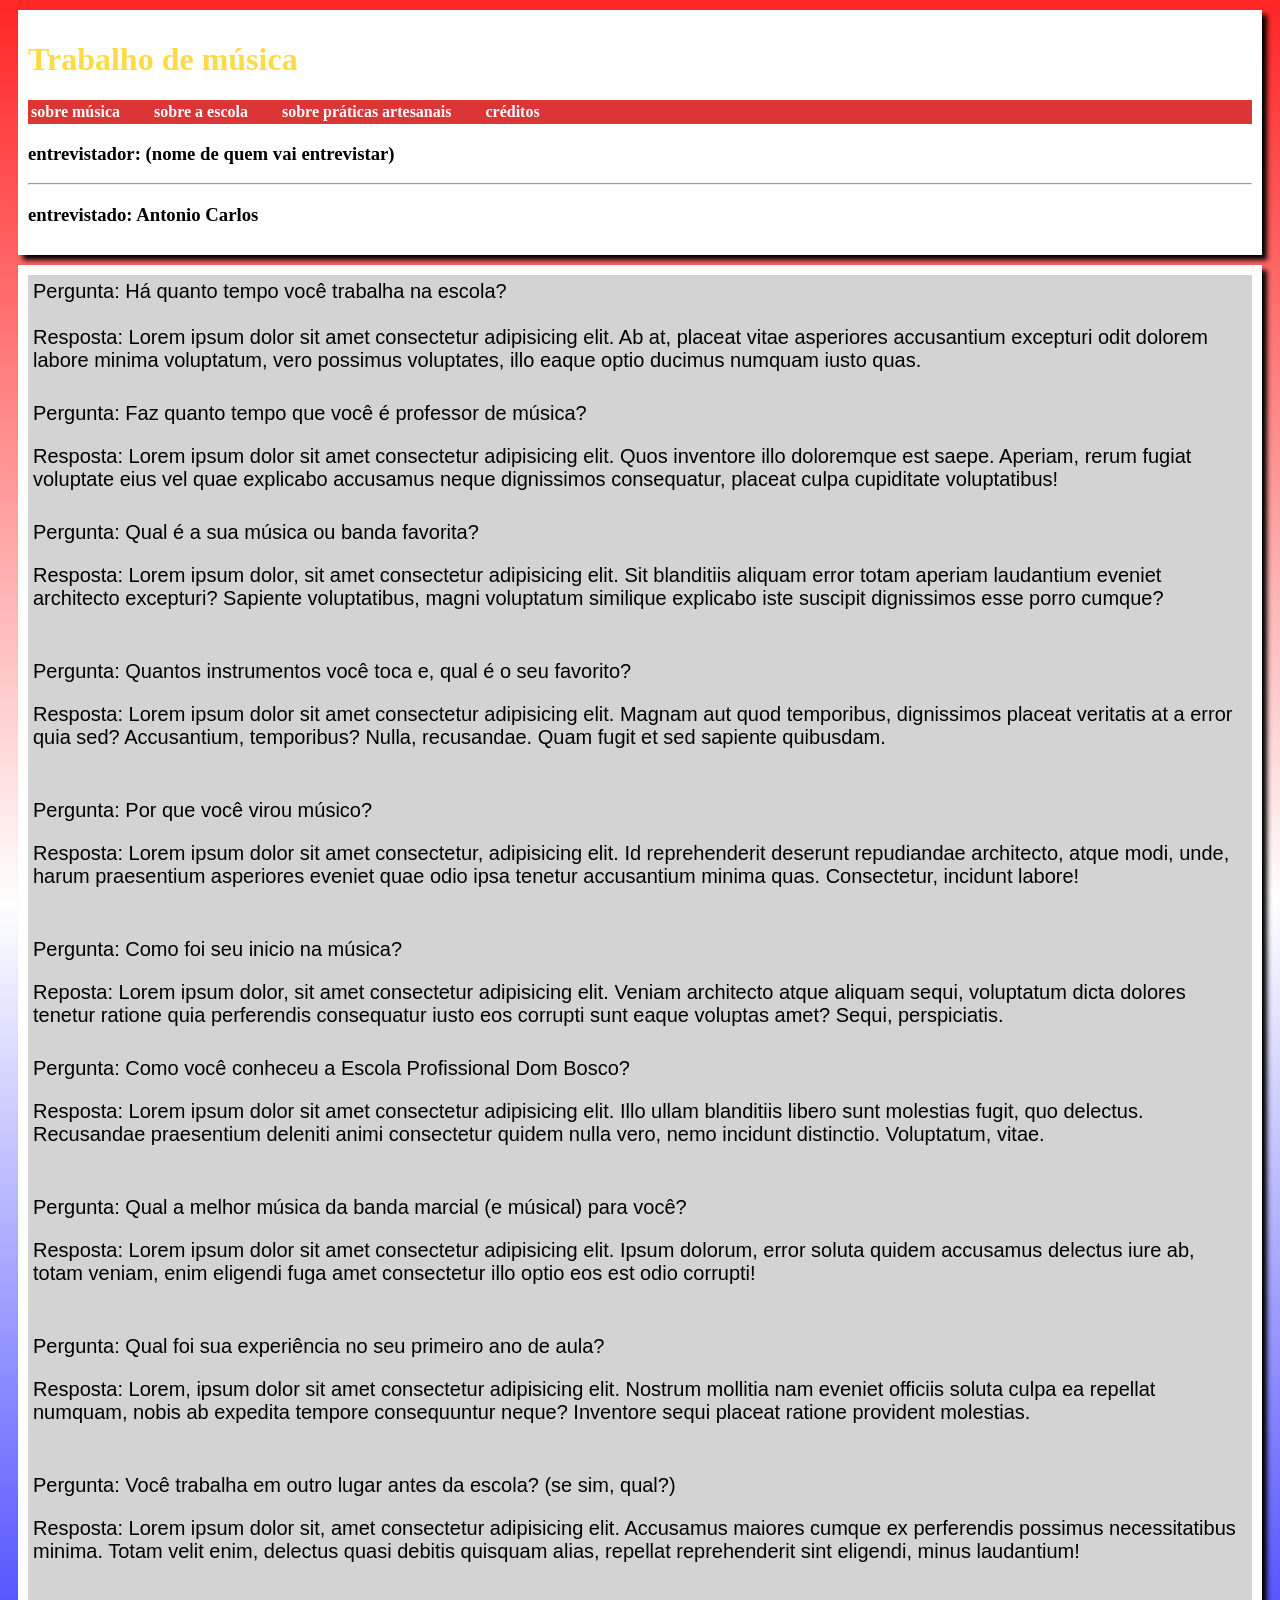
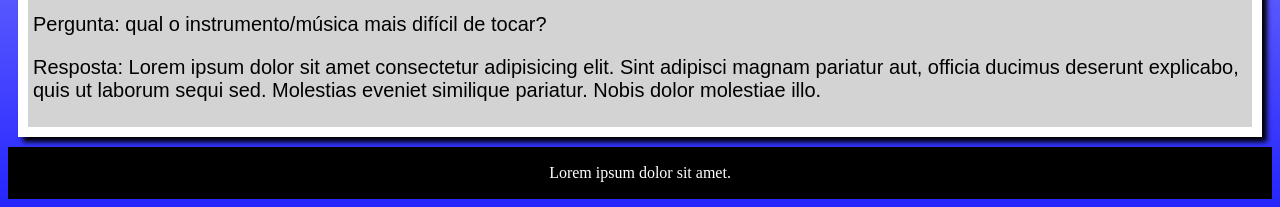
==== index.html @ 0533701b "index.html" ====
<!DOCTYPE html>
<html lang="pt-br">
<head>
    <meta charset="UTF-8">
    <meta name="viewport" content="width=device-width, initial-scale=1.0">
    <title>Música</title>
    <link rel="stylesheet" href="programacss.css">
    <link rel="shortcut icon" href="favicon_io/favicon.ico" type="image/x-icon">
</head>
<header> <!--aqui é o cabeçalho-->
<h1>Trabalho de música</h1>
<nav>
    <a href=""> sobre música</a> <!--aqui vai falar da história da música-->
    <a href=""> sobre a escola</a> <!-- aqui falar da "lore" da escola-->
    <a href="">sobre práticas artesanais</a> 
    <a href="créditos/creditos.html">créditos</a> <!--aqui vai falar do grupo do trabalho-->
</nav>
<h3>entrevistador: (nome de quem vai entrevistar)</h3>
<hr>
<h3>entrevistado: Antonio Carlos</h3>
</header>
<main> <!--aqui é o conteudo principal do site-->
    <section id="entrevista">
    <article id="p1">
       <p>Pergunta: Há quanto tempo você trabalha na escola?</p>
       <br>
       <p>Resposta: Lorem ipsum dolor sit amet consectetur adipisicing elit. Ab at, placeat vitae asperiores accusantium excepturi odit dolorem labore minima voluptatum, vero possimus voluptates, illo eaque optio ducimus numquam iusto quas.</p>
    </article>
    <article id="p2">
        <p>Pergunta: Faz quanto tempo que você é professor de música?</p>
        <p>Resposta: Lorem ipsum dolor sit amet consectetur adipisicing elit. Quos inventore illo doloremque est saepe. Aperiam, rerum fugiat voluptate eius vel quae explicabo accusamus neque dignissimos consequatur, placeat culpa cupiditate voluptatibus!</p>
    </article>
    <article id="p3">
        Pergunta: Qual é a sua música ou banda favorita?
        <p>Resposta: Lorem ipsum dolor, sit amet consectetur adipisicing elit. Sit blanditiis aliquam error totam aperiam laudantium eveniet architecto excepturi? Sapiente voluptatibus, magni voluptatum similique explicabo iste suscipit dignissimos esse porro cumque?</p>
    </article>
    <article id="p4">
        <p>Pergunta: Quantos instrumentos você toca e, qual é o seu favorito?</p>
        <p>Resposta: Lorem ipsum dolor sit amet consectetur adipisicing elit. Magnam aut quod temporibus, dignissimos placeat veritatis at a error quia sed? Accusantium, temporibus? Nulla, recusandae. Quam fugit et sed sapiente quibusdam.</p>
    </article>
    <article id="p5">
        <p>Pergunta: Por que você virou músico?</p>
        <p>Resposta: Lorem ipsum dolor sit amet consectetur, adipisicing elit. Id reprehenderit deserunt repudiandae architecto, atque modi, unde, harum praesentium asperiores eveniet quae odio ipsa tenetur accusantium minima quas. Consectetur, incidunt labore!</p>
    </article>
    <article id="p6">
        <p>Pergunta: Como foi seu inicio na música?</p>
        <p>Reposta: Lorem ipsum dolor, sit amet consectetur adipisicing elit. Veniam architecto atque aliquam sequi, voluptatum dicta dolores tenetur ratione quia perferendis consequatur iusto eos corrupti sunt eaque voluptas amet? Sequi, perspiciatis.</p>
    </article>
    <article id="p7">
        Pergunta: Como você conheceu a Escola Profissional Dom Bosco?
        <p>Resposta: Lorem ipsum dolor sit amet consectetur adipisicing elit. Illo ullam blanditiis libero sunt molestias fugit, quo delectus. Recusandae praesentium deleniti animi consectetur quidem nulla vero, nemo incidunt distinctio. Voluptatum, vitae.</p>
    </article>
    <article id="p8">
        <p>Pergunta: Qual a melhor música da banda marcial (e músical) para você?</p>
        <p>Resposta: Lorem ipsum dolor sit amet consectetur adipisicing elit. Ipsum dolorum, error soluta quidem accusamus delectus iure ab, totam veniam, enim eligendi fuga amet consectetur illo optio eos est odio corrupti!</p>
    </article>
    <article id="p9">
        <p>Pergunta: Qual foi sua experiência no seu primeiro ano de aula?</p>
        <p>Resposta: Lorem, ipsum dolor sit amet consectetur adipisicing elit. Nostrum mollitia nam eveniet officiis soluta culpa ea repellat numquam, nobis ab expedita tempore consequuntur neque? Inventore sequi placeat ratione provident molestias.</p>
    </article>
    <article id="p10">
        <p>Pergunta: Você trabalha em outro lugar antes da escola? (se sim, qual?)</p>
        <p>Resposta: Lorem ipsum dolor sit, amet consectetur adipisicing elit. Accusamus maiores cumque ex perferendis possimus necessitatibus minima. Totam velit enim, delectus quasi debitis quisquam alias, repellat reprehenderit sint eligendi, minus laudantium!</p>
    </article>
    <article id="p11">
        <p>Pergunta: qual o instrumento/música mais difícil de tocar?</p>
        <p>Resposta: Lorem ipsum dolor sit amet consectetur adipisicing elit. Sint adipisci magnam pariatur aut, officia ducimus deserunt explicabo, quis ut laborum sequi sed. Molestias eveniet similique pariatur. Nobis dolor molestiae illo.</p>
    </article>
    </section>
</main>
<footer> <!--aqui é o rodapé do site-->
    <p>Lorem ipsum dolor sit amet.</p>
</footer>
</body>
</html>
---- programacss.css ----
body{
    background-image: linear-gradient(to bottom,rgba(255, 0, 0, 0.856),white,rgba(0, 0, 255, 0.856));
}
header{
    box-shadow: 5px 5px 5px black;
    margin: 10px;
    padding: 10px;
    background-color: white;
}
header > h1{
    color: rgba(252, 206, 0, 0.73);
}
main{
    box-shadow: 5px 5px 5px black;
    padding: 10px;
    margin: 10px;
    background-color: white;
}
section > article{
    font-size: 20px;
    font-family:'Trebuchet MS', 'Lucida Sans Unicode', 'Lucida Grande', 'Lucida Sans', Arial, sans-serif;
}
footer{
    background-color: black;
    color: white;
    padding: 1px;
    margin: 0px;
    text-align: center;
}
nav{
    background-color: rgba(219, 44, 44, 0.952);
    padding: 3px;
}
nav > a{
    text-decoration: none;
    color: white;
    font-weight: bold;
    margin-right: 30px;
}
nav > a:hover{
    text-decoration: underline;
    color: rgba(20, 103, 211, 0.829);
}
article{
    background-color: lightgray;
    padding: 5px;
}
article > aside{
    background-color: rgb(165,165,165);
}
article#p1 > p{
    margin: auto; 
}
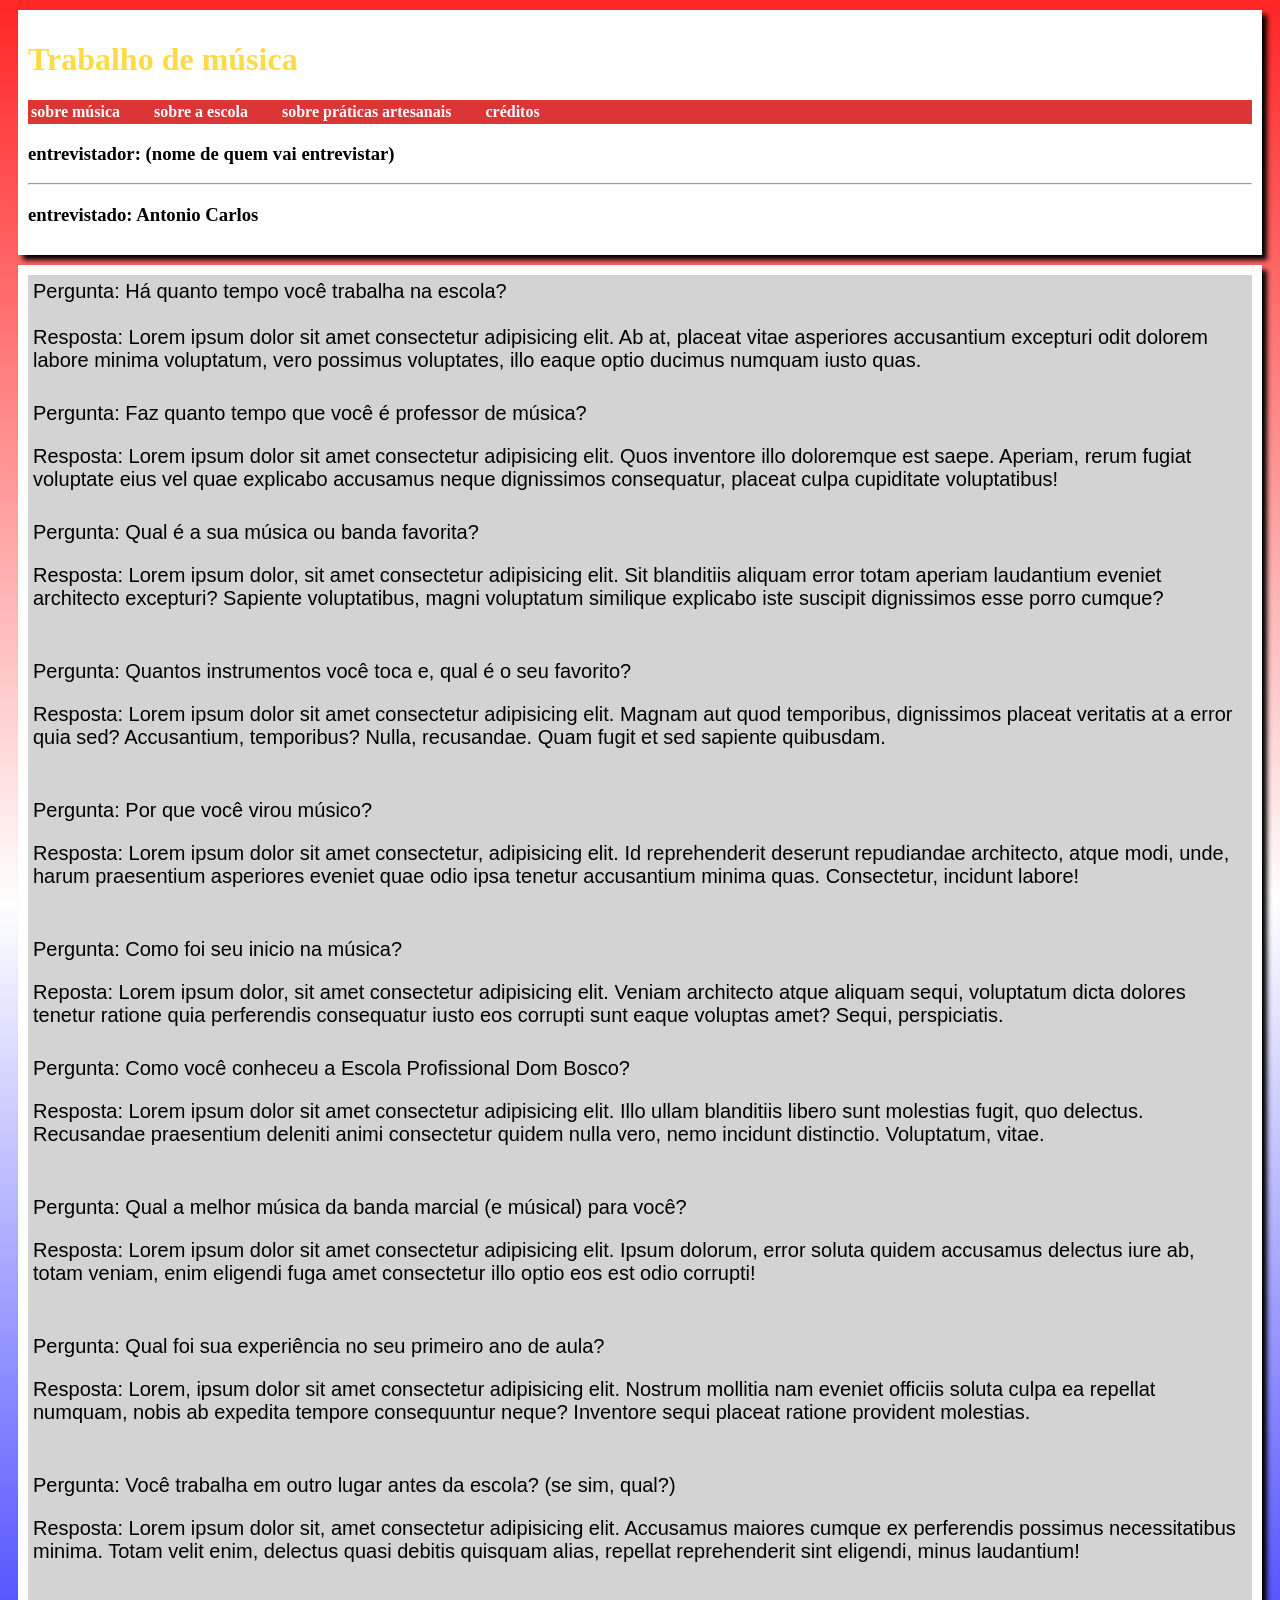
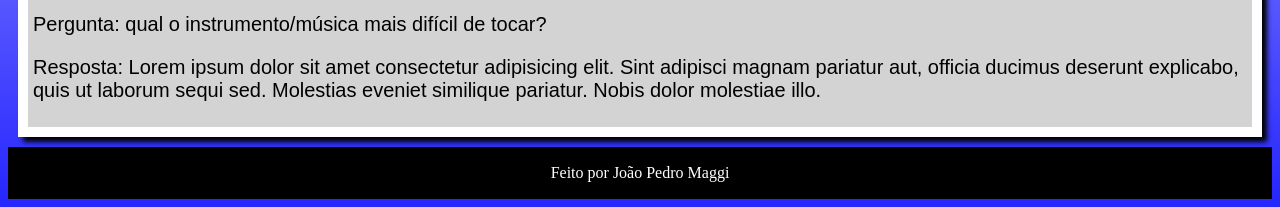
==== commit 1232b3e1: "Update index.html" ====
--- a/index.html
+++ b/index.html
@@ -69,7 +69,7 @@
     </section>
 </main>
 <footer> <!--aqui é o rodapé do site-->
-    <p>Lorem ipsum dolor sit amet.</p>
+    <p>Feito por João Pedro Maggi</p>
 </footer>
 </body>
 </html>
--- a/programacss.css
+++ b/programacss.css
@@ -1,3 +1,4 @@
+@charset "UTF-8";
 body{
     background-image: linear-gradient(to bottom,rgba(255, 0, 0, 0.856),white,rgba(0, 0, 255, 0.856));
 }
@@ -50,4 +51,4 @@
 }
 article#p1 > p{
     margin: auto; 
-}+}
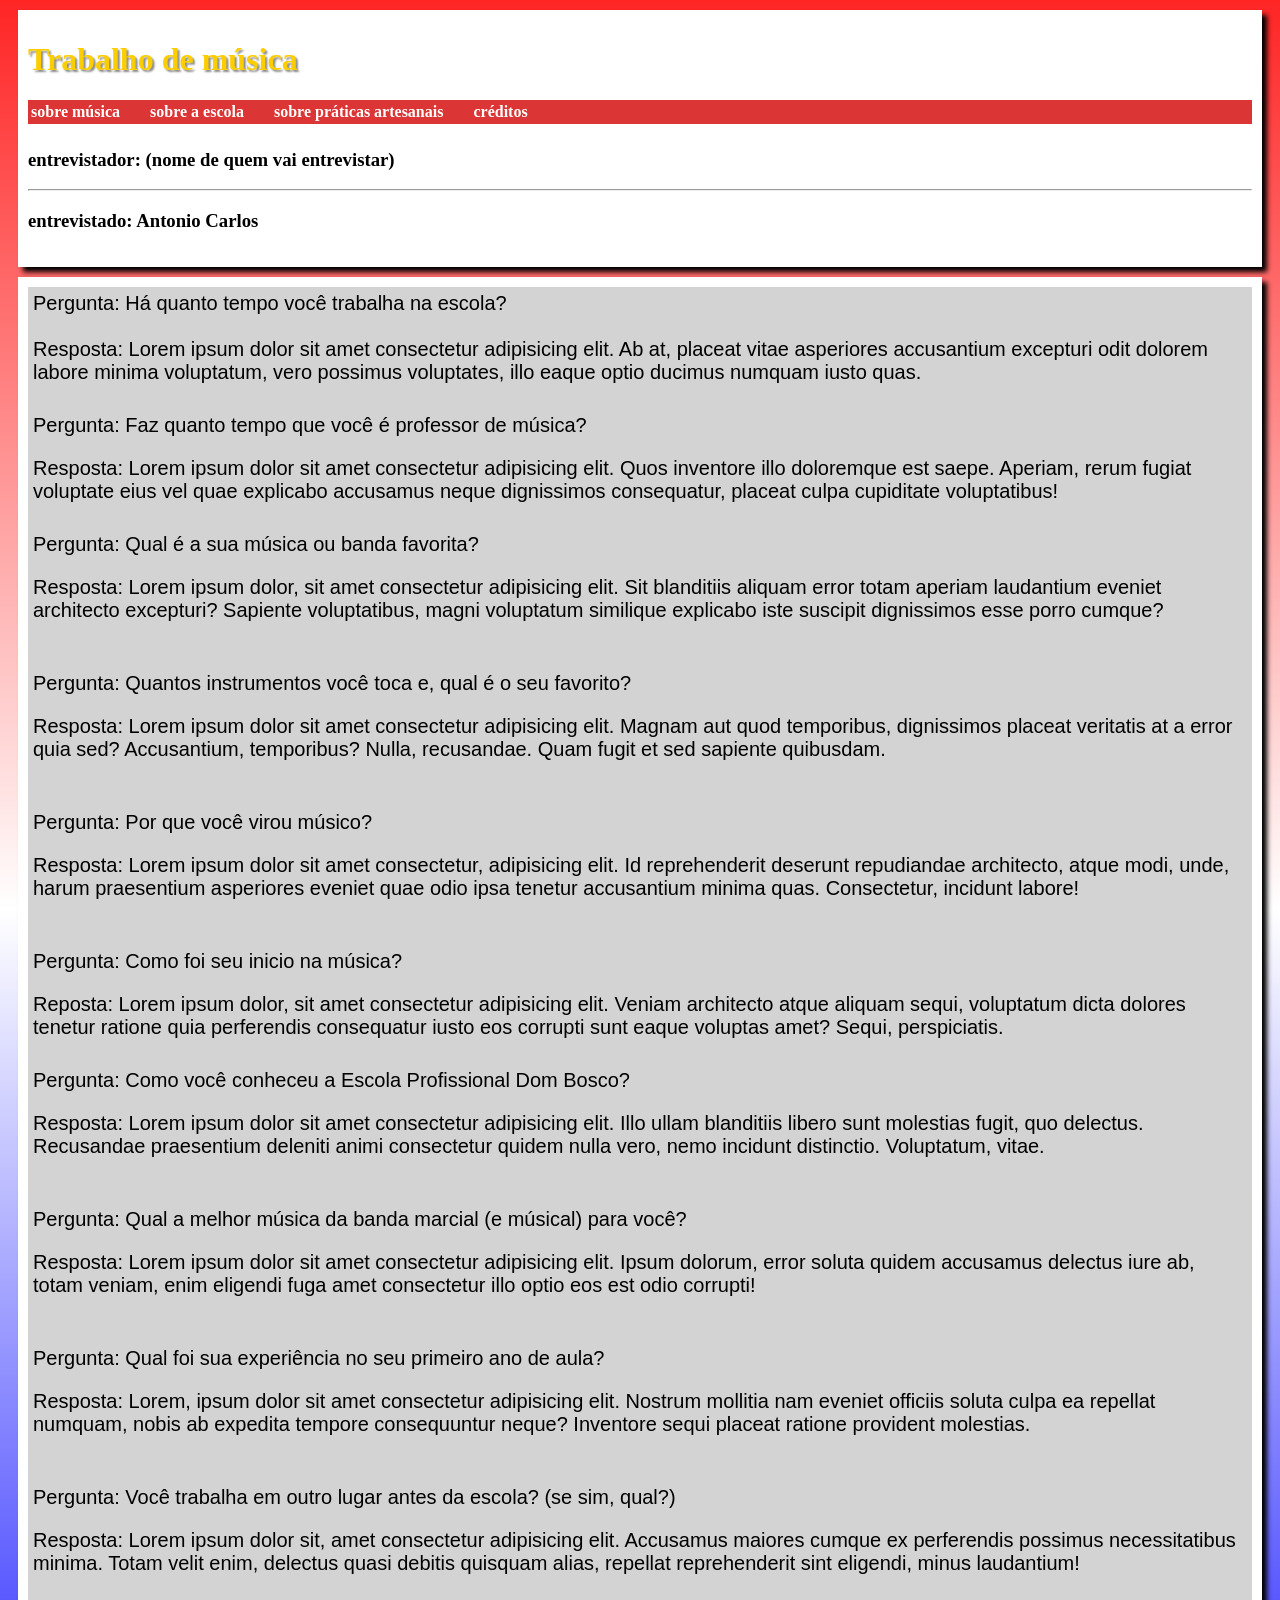
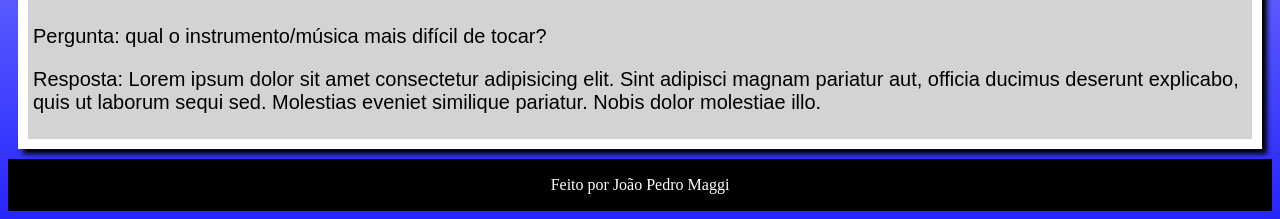
==== commit 3ea7fc61: "Update index.html" ====
--- a/index.html
+++ b/index.html
@@ -15,9 +15,9 @@
     <a href="">sobre práticas artesanais</a> 
     <a href="créditos/creditos.html">créditos</a> <!--aqui vai falar do grupo do trabalho-->
 </nav>
-<h3>entrevistador: (nome de quem vai entrevistar)</h3>
+<h3 id="entrevistador">entrevistador: (nome de quem vai entrevistar)</h3>
 <hr>
-<h3>entrevistado: Antonio Carlos</h3>
+<h3 id="entrevistado">entrevistado: Antonio Carlos</h3>
 </header>
 <main> <!--aqui é o conteudo principal do site-->
     <section id="entrevista">
--- a/programacss.css
+++ b/programacss.css
@@ -1,4 +1,4 @@
-@charset "UTF-8";
+@charset "utf-8"; 
 body{
     background-image: linear-gradient(to bottom,rgba(255, 0, 0, 0.856),white,rgba(0, 0, 255, 0.856));
 }
@@ -8,8 +8,15 @@
     padding: 10px;
     background-color: white;
 }
+h3#entrevistado{
+    padding-bottom: 6px;
+}
+h3#entrevistador{
+    padding-top: 6px;
+}
 header > h1{
-    color: rgba(252, 206, 0, 0.73);
+    color: rgb(252, 206, 0);
+    text-shadow: 2px 2px 2px rgba(0, 0, 0, 0.459);
 }
 main{
     box-shadow: 5px 5px 5px black;
@@ -31,17 +38,43 @@
 nav{
     background-color: rgba(219, 44, 44, 0.952);
     padding: 3px;
+    display: flex;
+    align-items: center;
+    flex-wrap: wrap;
 }
+
 nav > a{
     text-decoration: none;
     color: white;
     font-weight: bold;
     margin-right: 30px;
+    align-items: center;
 }
 nav > a:hover{
     text-decoration: underline;
-    color: rgba(20, 103, 211, 0.829);
+    color: rgb(253, 253, 253);
+    background-color: rgb(29, 135, 221);
+    transition-duration: .3s;
+    border-top-left-radius: 2px;
+    border-top-right-radius: 2px;
+    padding: 12px;
+
 }
+@media (max-width: 768px){
+
+    nav{
+        flex-direction: column;
+        align-items: stretch;
+    }
+
+    nav > a{
+        margin-right: 0;
+        padding: 10px;
+        border-top: 1px solid rgba(255,255,255,.2);
+    }
+
+}
+
 article{
     background-color: lightgray;
     padding: 5px;
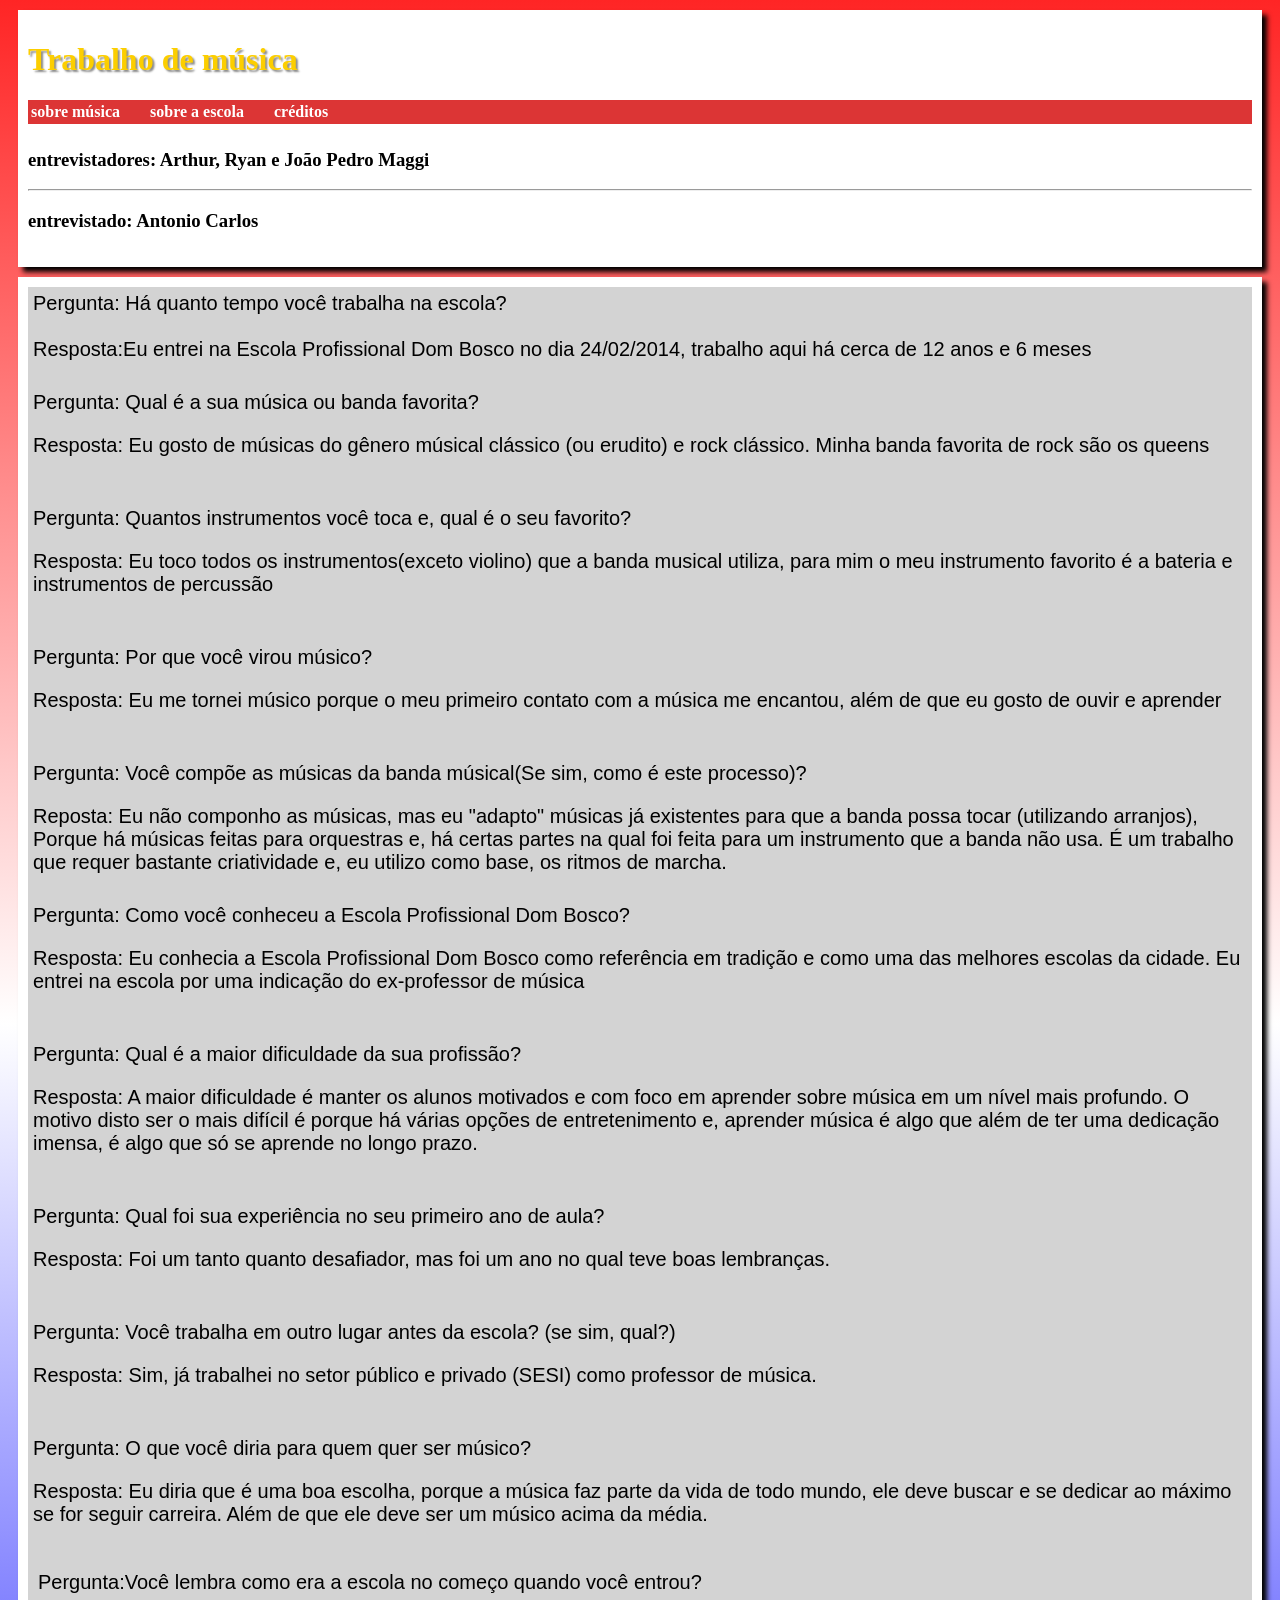
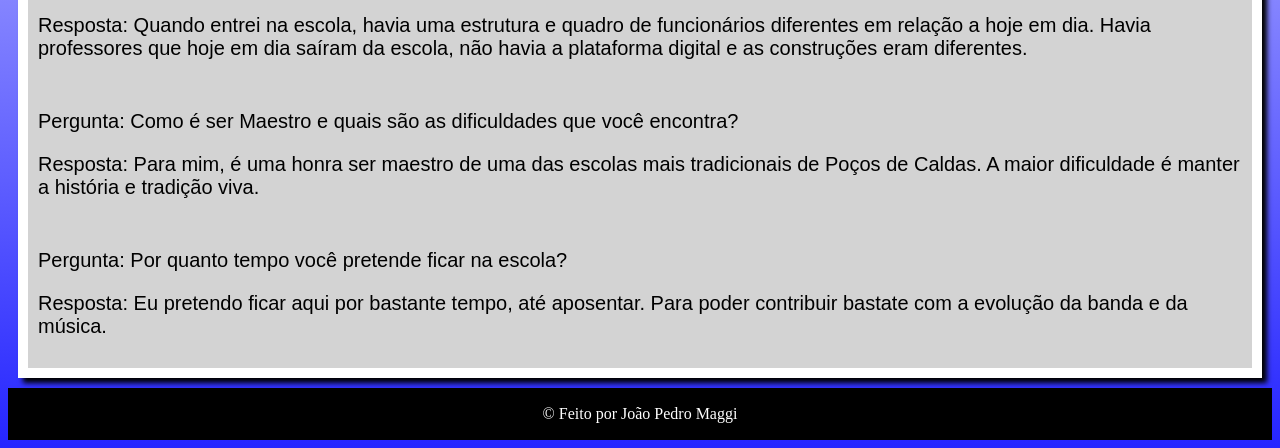
==== commit efa2a0ff: "Update index.html" ====
--- a/index.html
+++ b/index.html
@@ -11,11 +11,10 @@
 <h1>Trabalho de música</h1>
 <nav>
     <a href=""> sobre música</a> <!--aqui vai falar da história da música-->
-    <a href=""> sobre a escola</a> <!-- aqui falar da "lore" da escola-->
-    <a href="">sobre práticas artesanais</a> 
+    <a href="sobre a escola/historia-escola.html"> sobre a escola</a> <!-- aqui vai ser sobre a história da banda-->
     <a href="créditos/creditos.html">créditos</a> <!--aqui vai falar do grupo do trabalho-->
 </nav>
-<h3 id="entrevistador">entrevistador: (nome de quem vai entrevistar)</h3>
+<h3 id="entrevistador">entrevistadores: Arthur, Ryan e João Pedro Maggi</h3>
 <hr>
 <h3 id="entrevistado">entrevistado: Antonio Carlos</h3>
 </header>
@@ -24,52 +23,59 @@
     <article id="p1">
        <p>Pergunta: Há quanto tempo você trabalha na escola?</p>
        <br>
-       <p>Resposta: Lorem ipsum dolor sit amet consectetur adipisicing elit. Ab at, placeat vitae asperiores accusantium excepturi odit dolorem labore minima voluptatum, vero possimus voluptates, illo eaque optio ducimus numquam iusto quas.</p>
+       <p>Resposta:Eu entrei na Escola Profissional Dom Bosco no dia 24/02/2014, trabalho aqui há cerca de 12 anos e 6 meses</p>
     </article>
     <article id="p2">
-        <p>Pergunta: Faz quanto tempo que você é professor de música?</p>
-        <p>Resposta: Lorem ipsum dolor sit amet consectetur adipisicing elit. Quos inventore illo doloremque est saepe. Aperiam, rerum fugiat voluptate eius vel quae explicabo accusamus neque dignissimos consequatur, placeat culpa cupiditate voluptatibus!</p>
+        <p>Pergunta: Qual é a sua música ou banda favorita?</p>
+        <p>Resposta: Eu gosto de músicas do gênero músical clássico (ou erudito) e rock clássico. Minha banda favorita de rock são os queens</p>
     </article>
     <article id="p3">
-        Pergunta: Qual é a sua música ou banda favorita?
-        <p>Resposta: Lorem ipsum dolor, sit amet consectetur adipisicing elit. Sit blanditiis aliquam error totam aperiam laudantium eveniet architecto excepturi? Sapiente voluptatibus, magni voluptatum similique explicabo iste suscipit dignissimos esse porro cumque?</p>
+        <p>Pergunta: Quantos instrumentos você toca e, qual é o seu favorito?</p>
+        <p>Resposta: Eu toco todos os instrumentos(exceto violino) que a banda musical utiliza, para mim o meu instrumento favorito é a bateria e instrumentos de percussão</p>
     </article>
     <article id="p4">
-        <p>Pergunta: Quantos instrumentos você toca e, qual é o seu favorito?</p>
-        <p>Resposta: Lorem ipsum dolor sit amet consectetur adipisicing elit. Magnam aut quod temporibus, dignissimos placeat veritatis at a error quia sed? Accusantium, temporibus? Nulla, recusandae. Quam fugit et sed sapiente quibusdam.</p>
+        <p>Pergunta: Por que você virou músico?</p>
+        <p>Resposta: Eu me tornei músico porque o meu primeiro contato com a música me encantou, além de que eu gosto de ouvir e aprender</p>
     </article>
     <article id="p5">
-        <p>Pergunta: Por que você virou músico?</p>
-        <p>Resposta: Lorem ipsum dolor sit amet consectetur, adipisicing elit. Id reprehenderit deserunt repudiandae architecto, atque modi, unde, harum praesentium asperiores eveniet quae odio ipsa tenetur accusantium minima quas. Consectetur, incidunt labore!</p>
+        <p>Pergunta: Você compõe as músicas da banda músical(Se sim, como é este processo)?</p> 
+        <p>Reposta: Eu não componho as músicas, mas eu "adapto" músicas já existentes para que a banda possa tocar (utilizando arranjos), Porque há músicas feitas para orquestras e, há certas partes na qual foi feita para um instrumento que a banda não usa. É um trabalho que requer bastante criatividade e, eu utilizo como base, os ritmos de marcha.</p>
     </article>
     <article id="p6">
-        <p>Pergunta: Como foi seu inicio na música?</p>
-        <p>Reposta: Lorem ipsum dolor, sit amet consectetur adipisicing elit. Veniam architecto atque aliquam sequi, voluptatum dicta dolores tenetur ratione quia perferendis consequatur iusto eos corrupti sunt eaque voluptas amet? Sequi, perspiciatis.</p>
+        Pergunta: Como você conheceu a Escola Profissional Dom Bosco?
+        <p>Resposta: Eu conhecia a Escola Profissional Dom Bosco como referência em tradição e como uma das melhores escolas da cidade. Eu entrei na escola por uma indicação do ex-professor de música</p>
     </article>
     <article id="p7">
-        Pergunta: Como você conheceu a Escola Profissional Dom Bosco?
-        <p>Resposta: Lorem ipsum dolor sit amet consectetur adipisicing elit. Illo ullam blanditiis libero sunt molestias fugit, quo delectus. Recusandae praesentium deleniti animi consectetur quidem nulla vero, nemo incidunt distinctio. Voluptatum, vitae.</p>
+        <p>Pergunta: Qual é a maior dificuldade da sua profissão?</p> 
+        <p>Resposta: A maior dificuldade é manter os alunos motivados e com foco em aprender sobre música em um nível mais profundo. O motivo disto ser o mais difícil é porque há várias opções de entretenimento e, aprender música é algo que além de ter uma dedicação imensa, é algo que só se aprende no longo prazo.</p>
     </article>
     <article id="p8">
-        <p>Pergunta: Qual a melhor música da banda marcial (e músical) para você?</p>
-        <p>Resposta: Lorem ipsum dolor sit amet consectetur adipisicing elit. Ipsum dolorum, error soluta quidem accusamus delectus iure ab, totam veniam, enim eligendi fuga amet consectetur illo optio eos est odio corrupti!</p>
+        <p>Pergunta: Qual foi sua experiência no seu primeiro ano de aula?</p>
+        <p>Resposta: Foi um tanto quanto desafiador, mas foi um ano no qual teve boas lembranças.</p>
     </article>
     <article id="p9">
-        <p>Pergunta: Qual foi sua experiência no seu primeiro ano de aula?</p>
-        <p>Resposta: Lorem, ipsum dolor sit amet consectetur adipisicing elit. Nostrum mollitia nam eveniet officiis soluta culpa ea repellat numquam, nobis ab expedita tempore consequuntur neque? Inventore sequi placeat ratione provident molestias.</p>
+        <p>Pergunta: Você trabalha em outro lugar antes da escola? (se sim, qual?)</p>
+        <p>Resposta: Sim, já trabalhei no setor público e privado (SESI) como professor de música.</p>
     </article>
     <article id="p10">
-        <p>Pergunta: Você trabalha em outro lugar antes da escola? (se sim, qual?)</p>
-        <p>Resposta: Lorem ipsum dolor sit, amet consectetur adipisicing elit. Accusamus maiores cumque ex perferendis possimus necessitatibus minima. Totam velit enim, delectus quasi debitis quisquam alias, repellat reprehenderit sint eligendi, minus laudantium!</p>
+        <p>Pergunta: O que você diria para quem quer ser músico?</p>
+        <p>Resposta: Eu diria que é uma boa escolha, porque a música faz parte da vida de todo mundo, ele deve buscar e se dedicar ao máximo se for seguir carreira. Além de que ele deve ser um músico acima da média.</p>
+    <article id="p11">
+        <p>Pergunta:Você lembra como era a escola no começo quando você entrou?</p>
+        <p>Resposta: Quando entrei na escola, havia uma estrutura e quadro de funcionários diferentes em relação a hoje em dia. Havia professores que hoje em dia saíram da escola, não havia a plataforma digital e as construções eram diferentes.</p>
     </article>
-    <article id="p11">
-        <p>Pergunta: qual o instrumento/música mais difícil de tocar?</p>
-        <p>Resposta: Lorem ipsum dolor sit amet consectetur adipisicing elit. Sint adipisci magnam pariatur aut, officia ducimus deserunt explicabo, quis ut laborum sequi sed. Molestias eveniet similique pariatur. Nobis dolor molestiae illo.</p>
+    <article id="p12">
+        <p>Pergunta: Como é ser Maestro e quais são as dificuldades que você encontra?</p>
+        <p>Resposta: Para mim, é uma honra ser maestro de uma das escolas mais tradicionais de Poços de Caldas. A maior dificuldade é manter a história e tradição viva.</p>
+    </article>
+    <article id="p13">
+        <p>Pergunta: Por quanto tempo você pretende ficar na escola?</p>
+        <p>Resposta: Eu pretendo ficar aqui por bastante tempo, até aposentar. Para poder contribuir bastate com a evolução da banda e da música.</p>
     </article>
     </section>
 </main>
 <footer> <!--aqui é o rodapé do site-->
-    <p>Feito por João Pedro Maggi</p>
+    <p>© Feito por João Pedro Maggi</p>
 </footer>
 </body>
 </html>
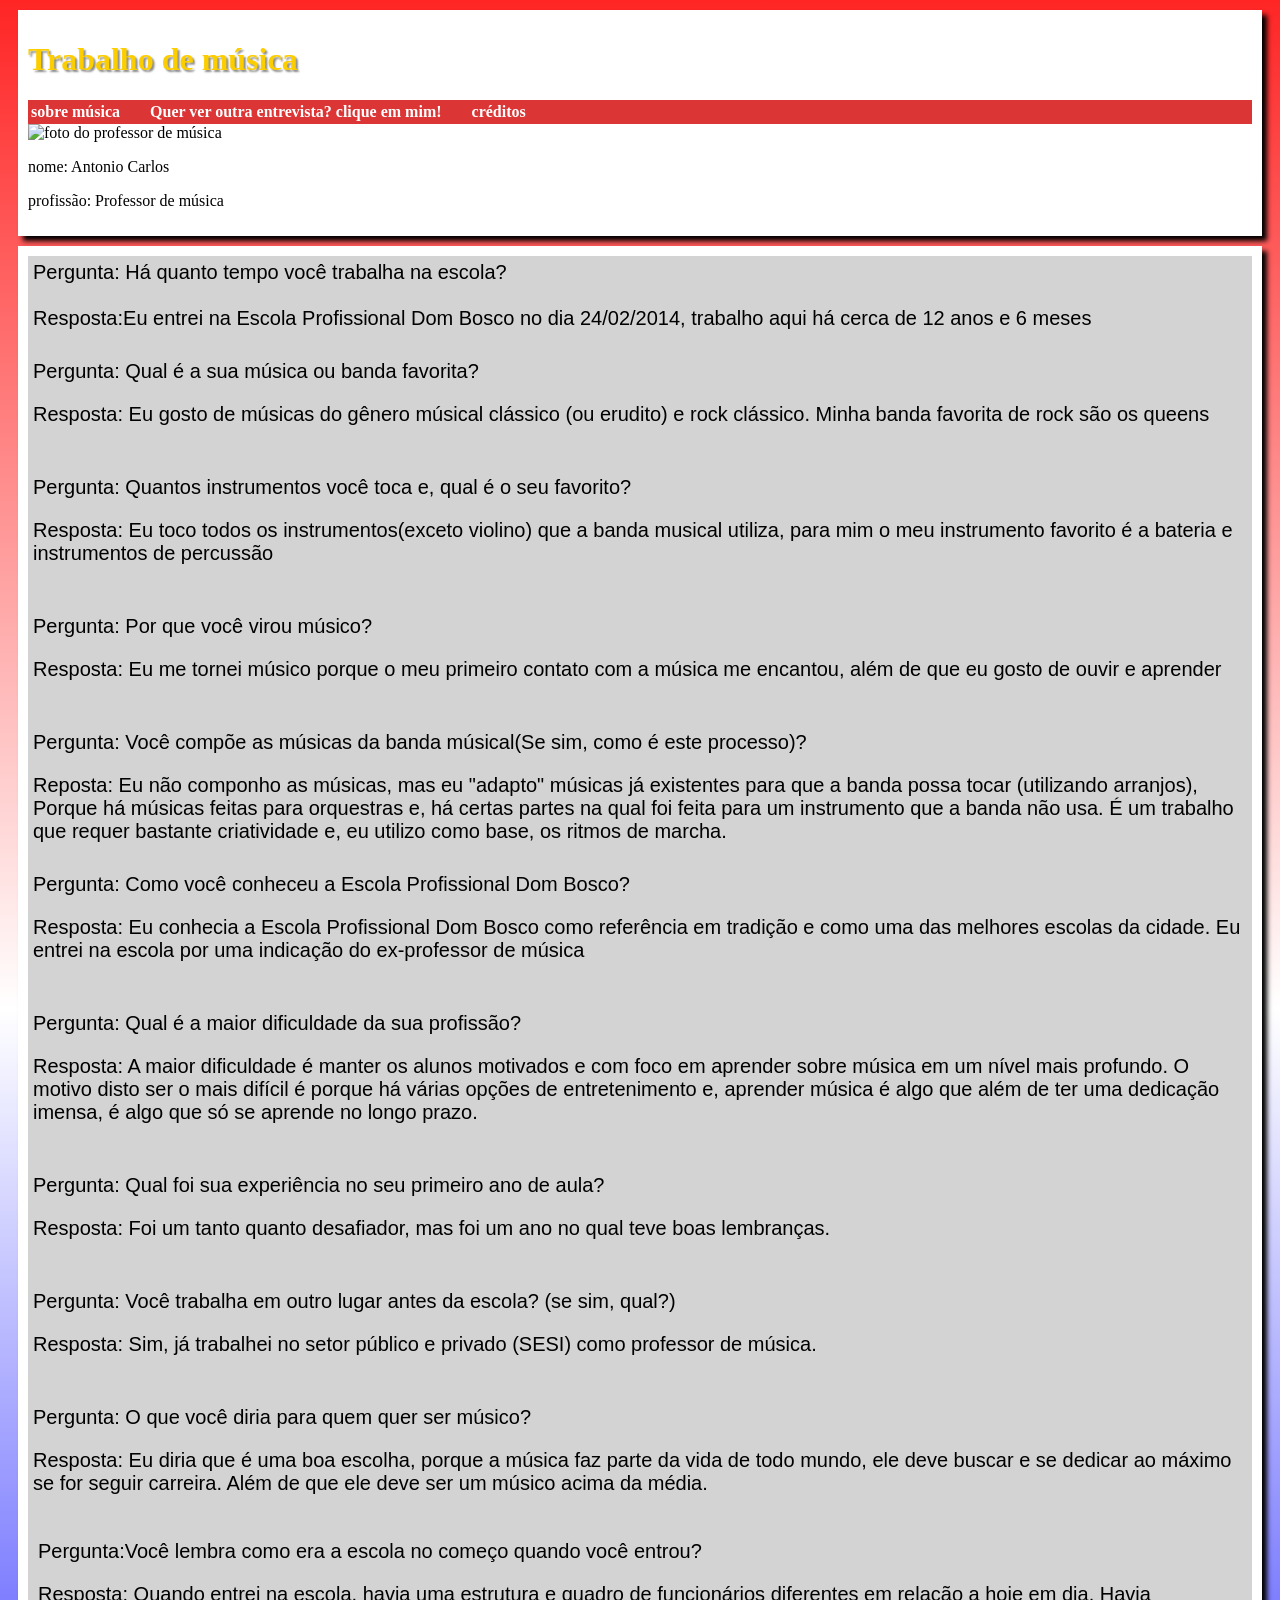
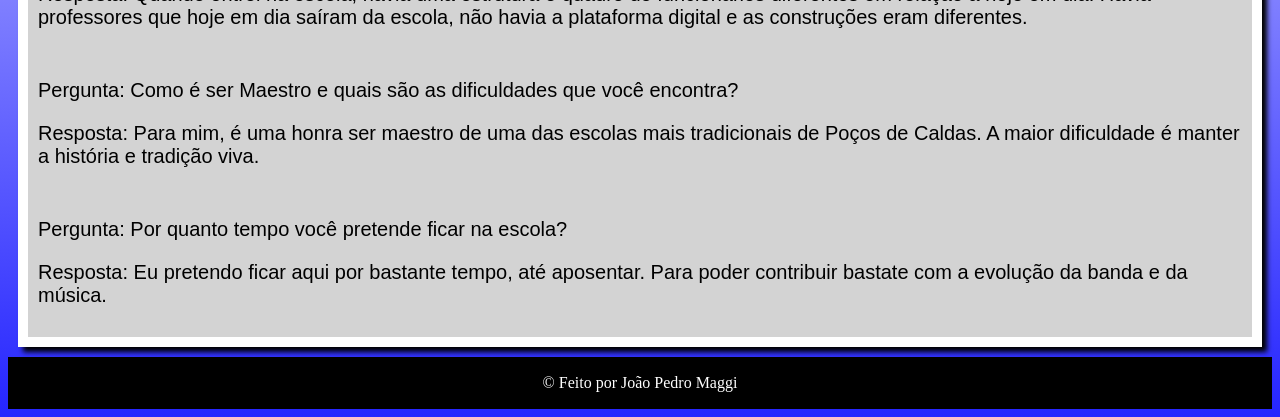
==== commit ecb09b9c: "Update index.html" ====
--- a/index.html
+++ b/index.html
@@ -11,12 +11,16 @@
 <h1>Trabalho de música</h1>
 <nav>
     <a href=""> sobre música</a> <!--aqui vai falar da história da música-->
-    <a href="sobre a escola/historia-escola.html"> sobre a escola</a> <!-- aqui vai ser sobre a história da banda-->
+    <a href="entrevista2.html"> Quer ver outra entrevista? clique em mim!</a> <!-- aqui vai ser sobre a história da banda-->
     <a href="créditos/creditos.html">créditos</a> <!--aqui vai falar do grupo do trabalho-->
 </nav>
-<h3 id="entrevistador">entrevistadores: Arthur, Ryan e João Pedro Maggi</h3>
-<hr>
-<h3 id="entrevistado">entrevistado: Antonio Carlos</h3>
+<div id="perfil">
+<img src="foto-do-toninho.jpeg" alt="foto do professor de música">
+<div id="p">
+    <p id="nome">nome: Antonio Carlos</p>
+    <p id="profissão">profissão: Professor de música</p>
+</div>
+</div>
 </header>
 <main> <!--aqui é o conteudo principal do site-->
     <section id="entrevista">
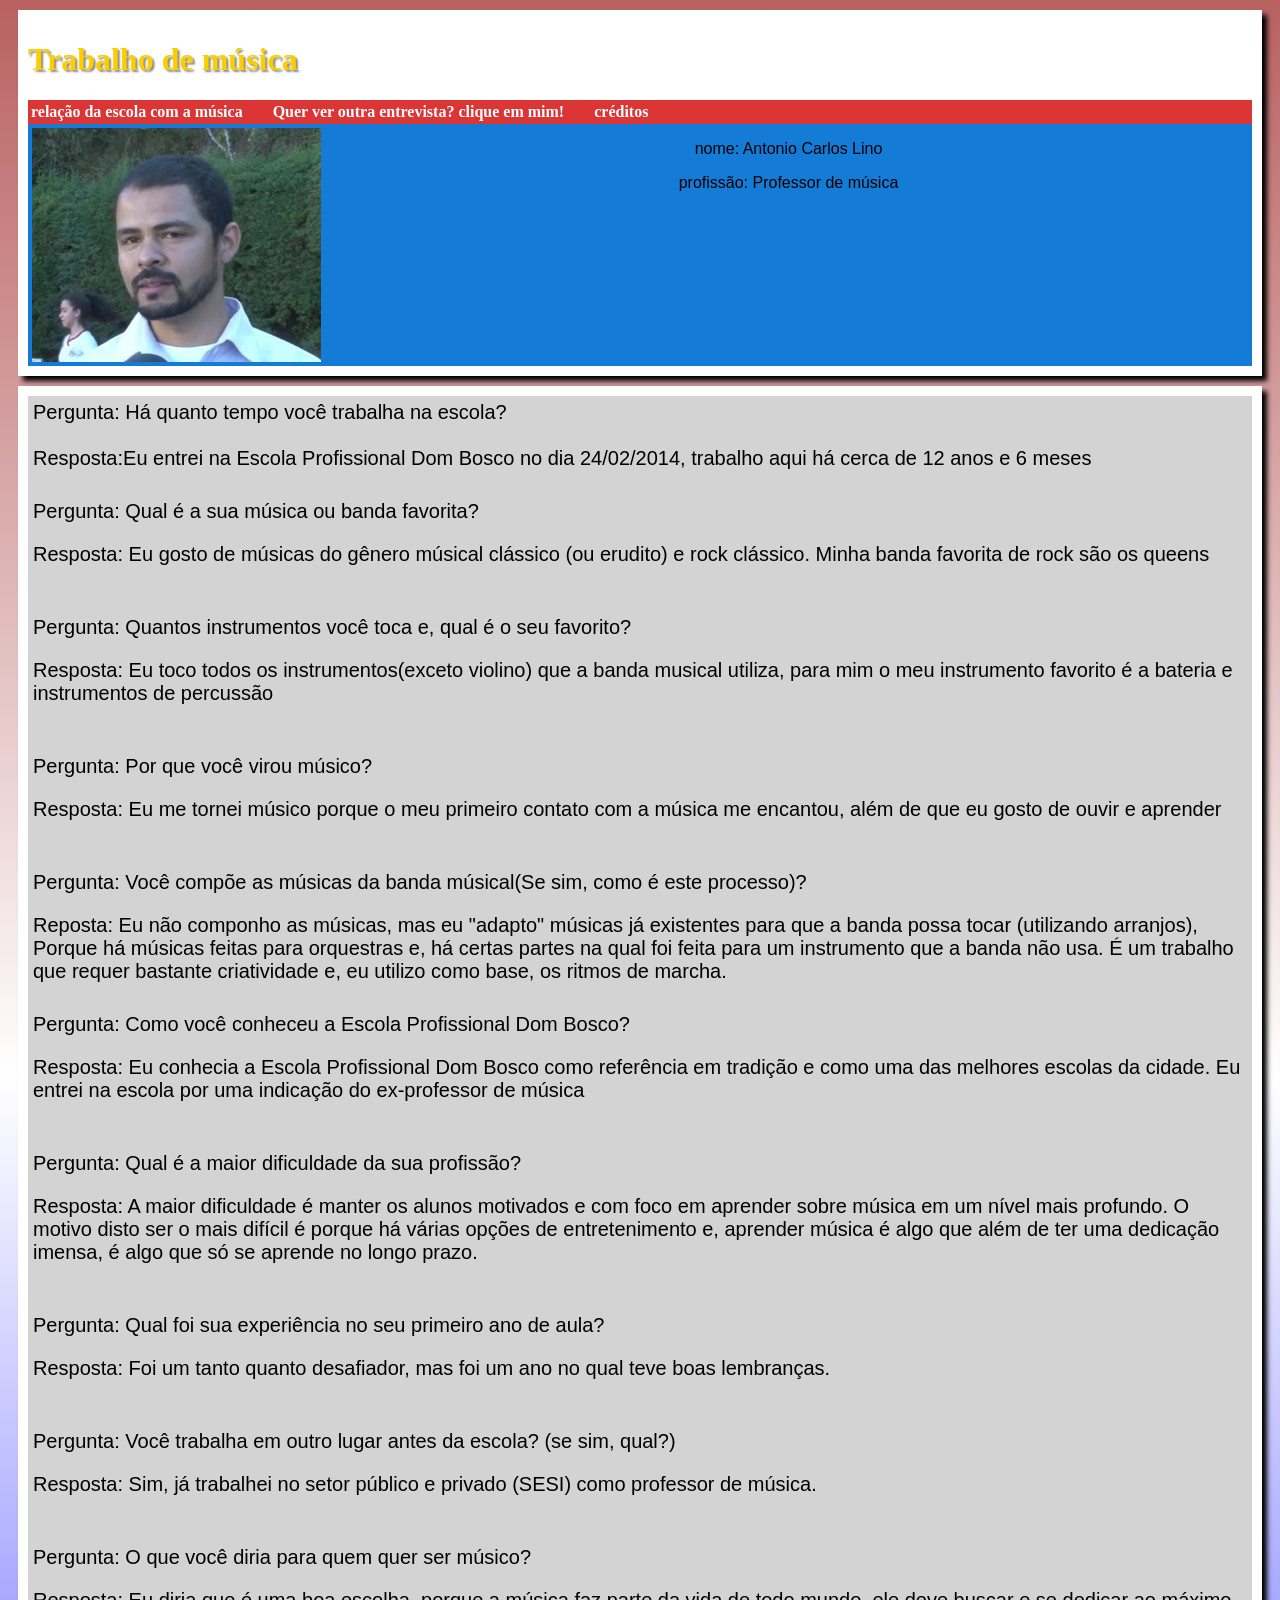
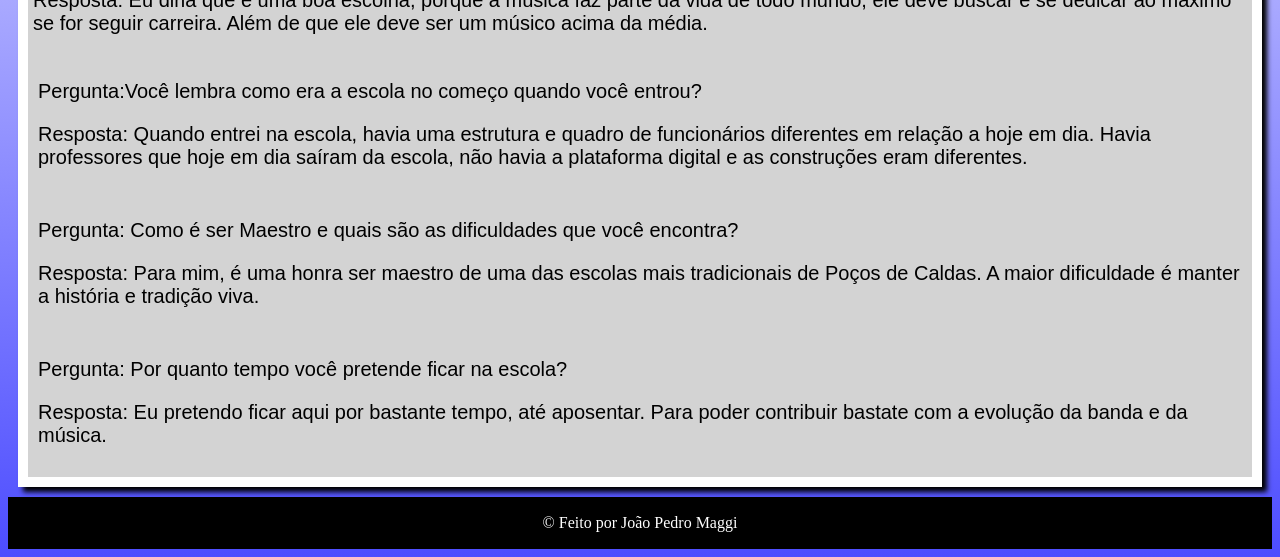
==== commit 54b49c04: "Update index.html" ====
--- a/index.html
+++ b/index.html
@@ -10,14 +10,14 @@
 <header> <!--aqui é o cabeçalho-->
 <h1>Trabalho de música</h1>
 <nav>
-    <a href=""> sobre música</a> <!--aqui vai falar da história da música-->
+    <a href="música.html"> relação da escola com a música</a> <!--aqui vai falar da história da música-->
     <a href="entrevista2.html"> Quer ver outra entrevista? clique em mim!</a> <!-- aqui vai ser sobre a história da banda-->
-    <a href="créditos/creditos.html">créditos</a> <!--aqui vai falar do grupo do trabalho-->
+    <a href="creditos.html">créditos</a> <!--aqui vai falar do grupo do trabalho-->
 </nav>
 <div id="perfil">
 <img src="foto-do-toninho.jpeg" alt="foto do professor de música">
 <div id="p">
-    <p id="nome">nome: Antonio Carlos</p>
+    <p id="nome">nome: Antonio Carlos Lino</p>
     <p id="profissão">profissão: Professor de música</p>
 </div>
 </div>
--- a/programacss.css
+++ b/programacss.css
@@ -1,6 +1,6 @@
 @charset "utf-8"; 
 body{
-    background-image: linear-gradient(to bottom,rgba(255, 0, 0, 0.856),white,rgba(0, 0, 255, 0.856));
+    background-image: linear-gradient(to bottom,rgba(155, 29, 29, 0.699),white,rgba(0, 0, 255, 0.699));
 }
 header{
     box-shadow: 5px 5px 5px black;
@@ -8,11 +8,31 @@
     padding: 10px;
     background-color: white;
 }
-h3#entrevistado{
-    padding-bottom: 6px;
+div#p{
+    font-family:'Trebuchet MS', 'Lucida Sans Unicode', 'Lucida Grande', 'Lucida Sans', Arial, sans-serif;
 }
-h3#entrevistador{
-    padding-top: 6px;
+div#perfil{
+    display: flex;
+    background-color: rgb(20, 123, 214);
+    width: 100%;
+}
+div#perfil > img{
+    display: flex;
+    padding: 4px;
+}
+@media (max-width: 600px) {
+   div#perfil{
+    flex-direction: column;
+
+}
+section{
+    flex-direction: column;
+}
+}
+
+div#p{
+    text-align: center;
+    width: 100%;
 }
 header > h1{
     color: rgb(252, 206, 0);
@@ -58,7 +78,6 @@
     border-top-left-radius: 2px;
     border-top-right-radius: 2px;
     padding: 12px;
-
 }
 @media (max-width: 768px){
 
